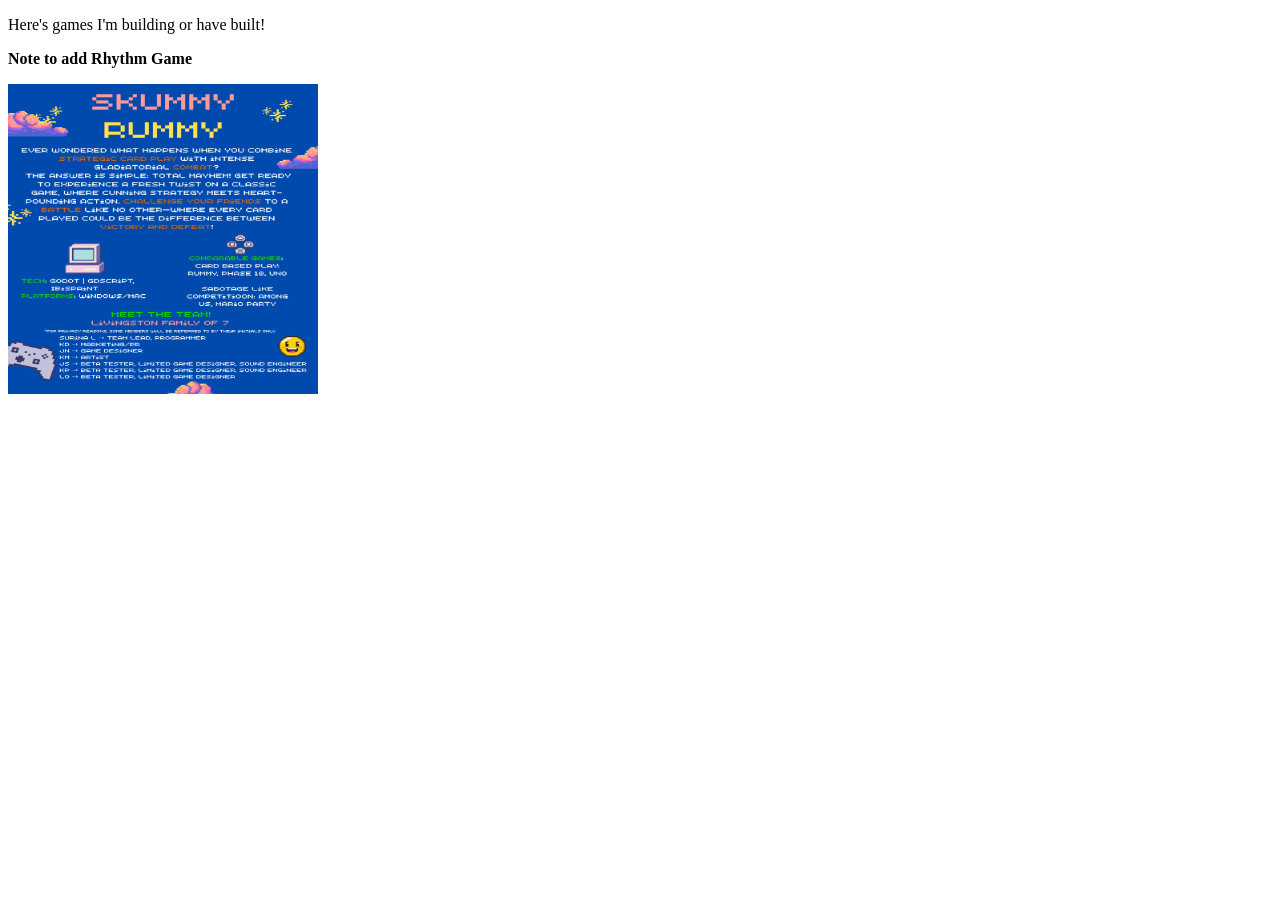
==== pages/game_design.html @ 5380faf5 "Create Skeleton of website using html only" ====
<!DOCTYPE html>
<html lang="en">
<head>
    <meta charset="UTF-8">
    <meta name="viewport" content="width=device-width, initial-scale=1.0">
    <title>Game Designs</title>
</head>
<body>
    <p> Here's games I'm building or have built!</p>

    <p><strong>Note to add Rhythm Game</p>
        <img src="../images/Skummy_Rummy.png" alt="Poster for Skummy Rummy describing game." height="310" width="310">
</body>
</html>
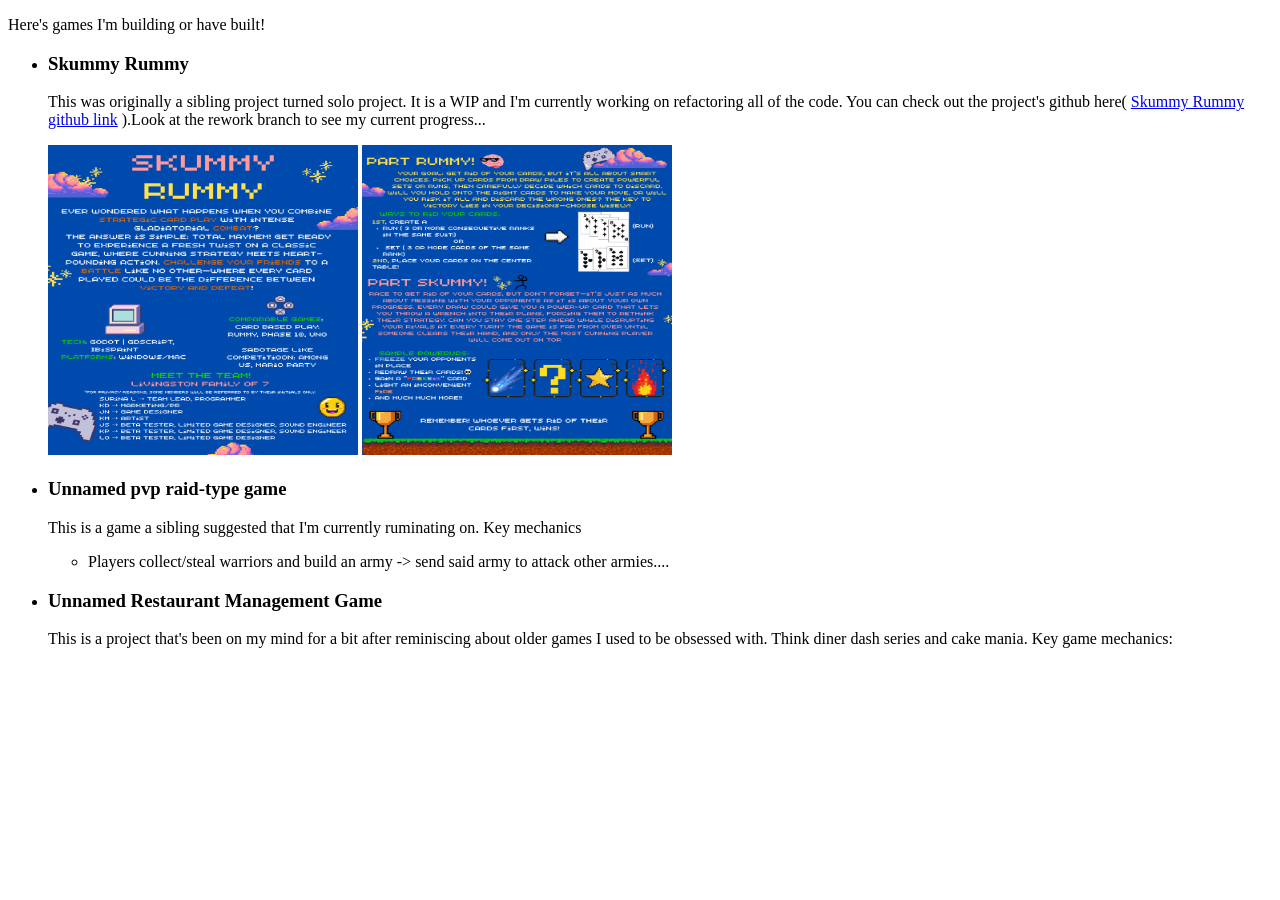
==== commit cbd22907: "added some more game info to game_design page" ====
--- a/pages/game_design.html
+++ b/pages/game_design.html
@@ -4,11 +4,40 @@
     <meta charset="UTF-8">
     <meta name="viewport" content="width=device-width, initial-scale=1.0">
     <title>Game Designs</title>
+    <link rel="stylesheet" href="styles.css">
 </head>
 <body>
     <p> Here's games I'm building or have built!</p>
+    <ul>
+        <li>
+            <h3>Skummy Rummy</h3> 
+            <p> This was originally a sibling project turned solo project. It 
+                is a WIP and I'm currently working on refactoring all of the code. You can check out the project's github here(
+                <a href="https://github.com/Surinalive/Skummy-Rummy" target="_blank" rel="noreferrer">Skummy Rummy github link</a>
+                ).Look at the rework branch to see my current progress...</p>
+            <img src="../images/Skummy_Rummy_1.png" alt="First page of poster for Skummy Rummy describing game." height="310" width="310">
+            <img src="../images/Skummy_Rummy_2.png" alt="Second page of poster for Skummy Rummy describing game." height="310" width="310">
 
-    <p><strong>Note to add Rhythm Game</p>
-        <img src="../images/Skummy_Rummy.png" alt="Poster for Skummy Rummy describing game." height="310" width="310">
+        </li>
+
+        <li>
+            <h3>Unnamed pvp raid-type game</h3>
+            <p> This is a game a sibling suggested that I'm currently ruminating on. Key mechanics</p>
+            <ul>
+                <li>
+                    Players collect/steal warriors and build an army -> send said army to attack other armies....
+                </li>
+            </ul>
+        </li>
+
+        <li>
+            <h3>Unnamed Restaurant Management Game</h3>
+            <p> This is a project that's been on my mind for a bit after reminiscing about older games I used to be obsessed with. 
+                Think diner dash series and cake mania. Key game mechanics:</p>
+        </li>
+
+    </ul>
+    
+        
 </body>
 </html>
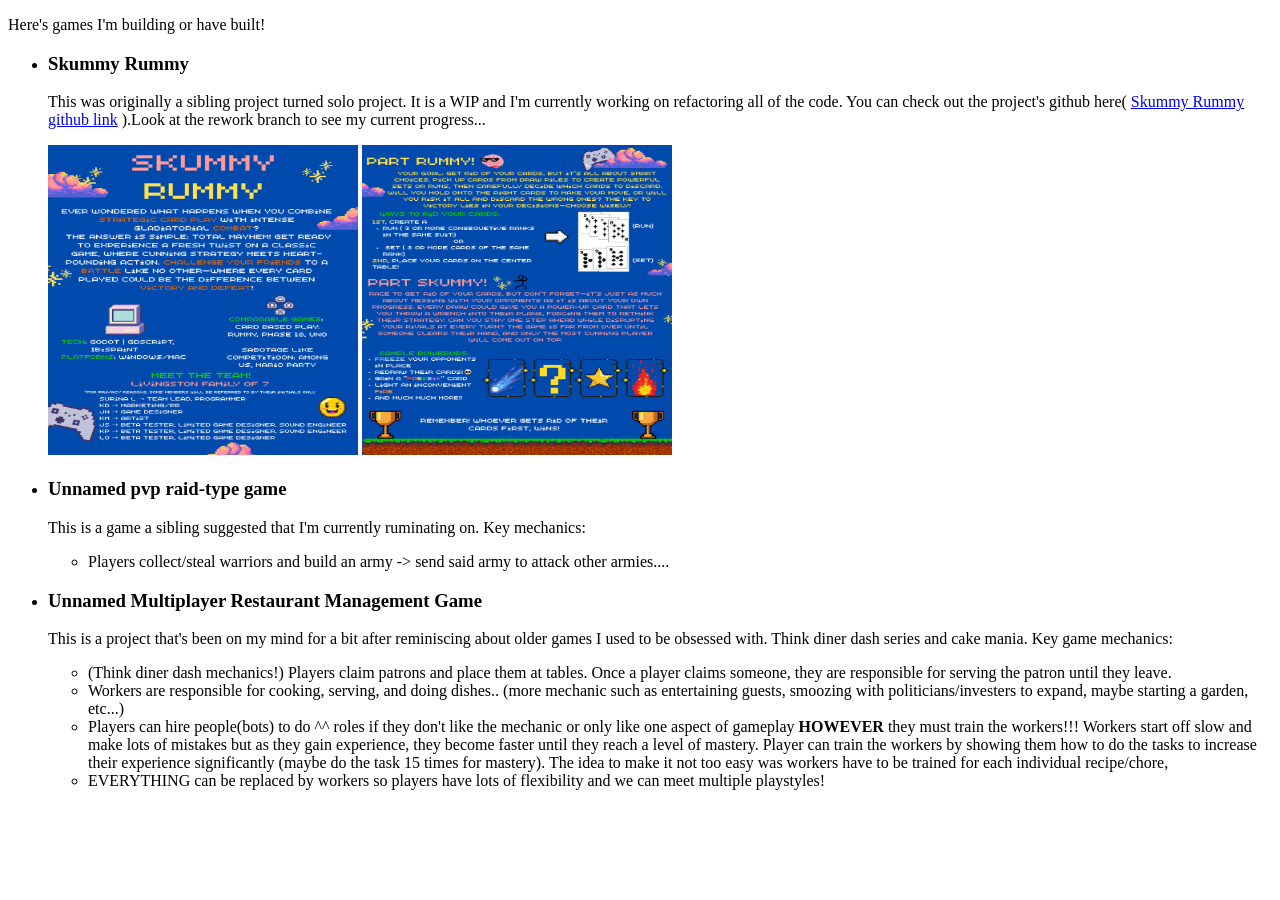
==== commit 5fbc8f7d: "Finish structure of game design page" ====
--- a/pages/game_design.html
+++ b/pages/game_design.html
@@ -22,7 +22,7 @@
 
         <li>
             <h3>Unnamed pvp raid-type game</h3>
-            <p> This is a game a sibling suggested that I'm currently ruminating on. Key mechanics</p>
+            <p> This is a game a sibling suggested that I'm currently ruminating on. Key mechanics: </p>
             <ul>
                 <li>
                     Players collect/steal warriors and build an army -> send said army to attack other armies....
@@ -31,9 +31,29 @@
         </li>
 
         <li>
-            <h3>Unnamed Restaurant Management Game</h3>
+            <h3>Unnamed Multiplayer Restaurant Management Game</h3>
             <p> This is a project that's been on my mind for a bit after reminiscing about older games I used to be obsessed with. 
-                Think diner dash series and cake mania. Key game mechanics:</p>
+                Think diner dash series and cake mania. Key game mechanics: </p>
+                <ul>
+                    <li>
+                        (Think diner dash mechanics!) Players claim patrons and place them at tables. Once a player claims 
+                        someone, they are responsible for serving the patron until they leave.
+                    </li>
+                    <li>
+                        Workers are responsible for cooking, serving, and doing dishes.. (more mechanic such as entertaining guests, 
+                        smoozing with politicians/investers to expand, maybe starting a garden, etc...)
+                    </li>
+                    <li>
+                        Players can hire people(bots) to do ^^ roles if they don't like the mechanic or only like one aspect of gameplay 
+                        <strong>HOWEVER</strong> they must train the workers!!! Workers start off slow and make lots of mistakes but as 
+                        they gain experience, they become faster until they reach a level of mastery. Player can train the workers by
+                        showing them how to do the tasks to increase their experience significantly (maybe do the task 15 times for mastery).
+                        The idea to make it not too easy was workers have to be trained for each individual recipe/chore,
+                    </li>
+                    <li>
+                       EVERYTHING can be replaced by workers so players have lots of flexibility and we can meet multiple playstyles!
+                    </li>
+                </ul>
         </li>
 
     </ul>
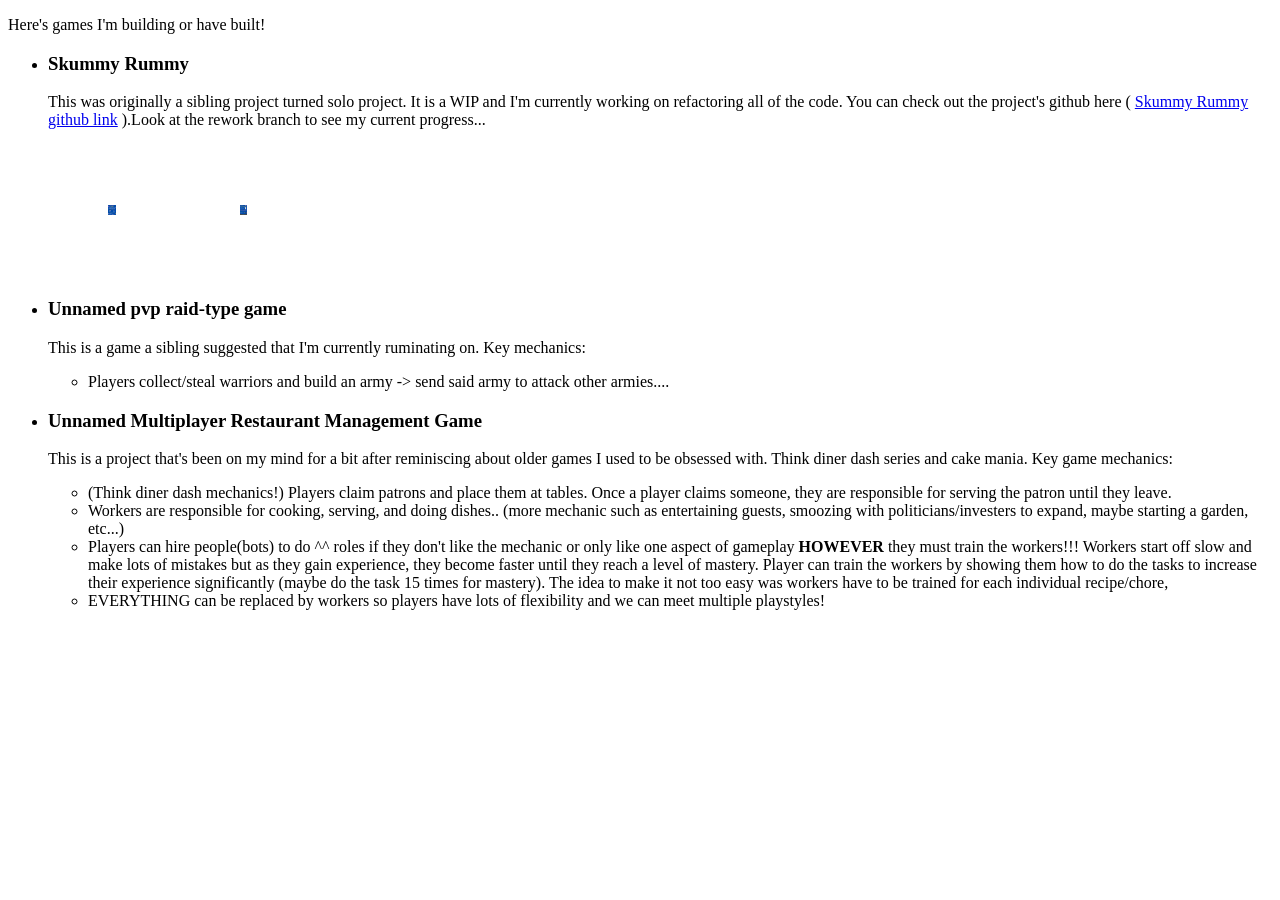
==== commit 799fa937: "Add details and attempt to style youtube channel page" ====
--- a/pages/game_design.html
+++ b/pages/game_design.html
@@ -4,7 +4,7 @@
     <meta charset="UTF-8">
     <meta name="viewport" content="width=device-width, initial-scale=1.0">
     <title>Game Designs</title>
-    <link rel="stylesheet" href="styles.css">
+    <link rel="stylesheet" href="../styles.css">
 </head>
 <body>
     <p> Here's games I'm building or have built!</p>
@@ -12,7 +12,7 @@
         <li>
             <h3>Skummy Rummy</h3> 
             <p> This was originally a sibling project turned solo project. It 
-                is a WIP and I'm currently working on refactoring all of the code. You can check out the project's github here(
+                is a WIP and I'm currently working on refactoring all of the code. You can check out the project's github here (
                 <a href="https://github.com/Surinalive/Skummy-Rummy" target="_blank" rel="noreferrer">Skummy Rummy github link</a>
                 ).Look at the rework branch to see my current progress...</p>
             <img src="../images/Skummy_Rummy_1.png" alt="First page of poster for Skummy Rummy describing game." height="310" width="310">
--- a/styles.css
+++ b/styles.css
@@ -0,0 +1,17 @@
+* {
+    box-sizing: border-box;
+}
+
+img {
+    width: auto;
+    height: 10px;
+    margin: 60px;
+}
+
+.swear {
+    color: red;
+}
+
+.channelDes {
+    color: green
+}
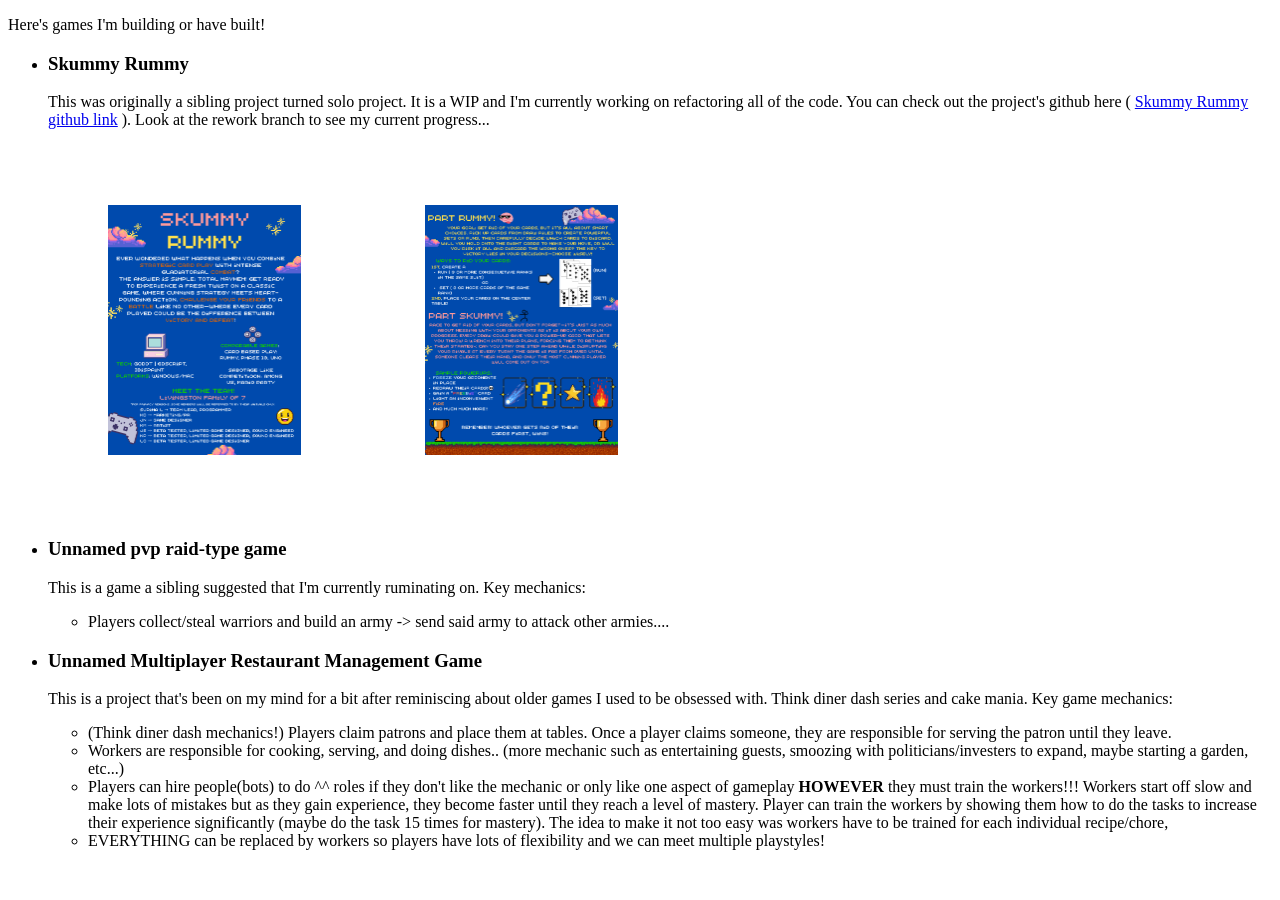
==== commit 03ebcd1c: "Fix typos in game design page" ====
--- a/pages/game_design.html
+++ b/pages/game_design.html
@@ -14,7 +14,7 @@
             <p> This was originally a sibling project turned solo project. It 
                 is a WIP and I'm currently working on refactoring all of the code. You can check out the project's github here (
                 <a href="https://github.com/Surinalive/Skummy-Rummy" target="_blank" rel="noreferrer">Skummy Rummy github link</a>
-                ).Look at the rework branch to see my current progress...</p>
+                ). Look at the rework branch to see my current progress...</p>
             <img src="../images/Skummy_Rummy_1.png" alt="First page of poster for Skummy Rummy describing game." height="310" width="310">
             <img src="../images/Skummy_Rummy_2.png" alt="Second page of poster for Skummy Rummy describing game." height="310" width="310">
 
--- a/styles.css
+++ b/styles.css
@@ -4,7 +4,7 @@
 
 img {
     width: auto;
-    height: 10px;
+    height: 250px;
     margin: 60px;
 }
 
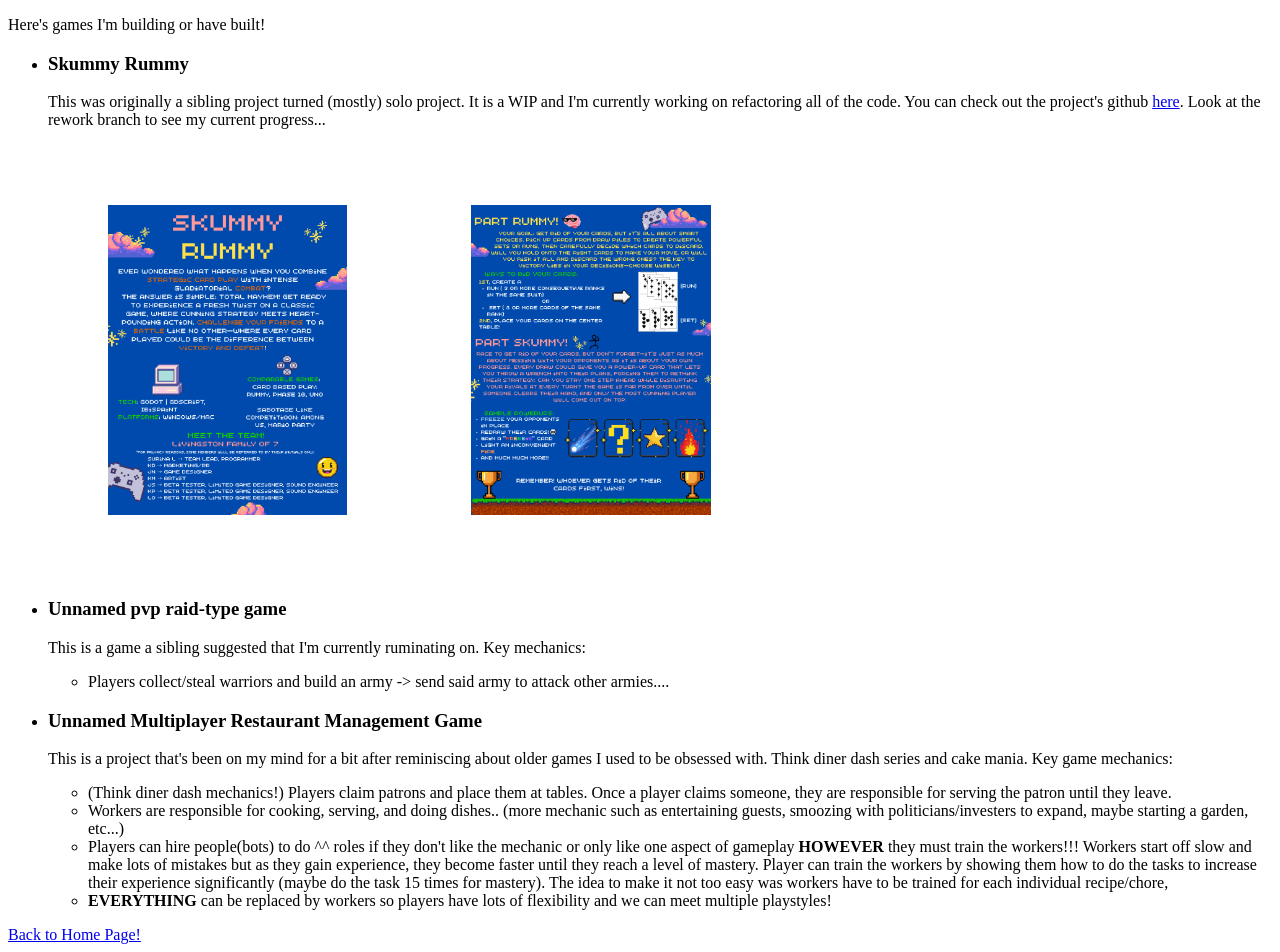
==== commit b793f0c2: "fix image size" ====
--- a/pages/game_design.html
+++ b/pages/game_design.html
@@ -5,18 +5,21 @@
     <meta name="viewport" content="width=device-width, initial-scale=1.0">
     <title>Game Designs</title>
     <link rel="stylesheet" href="../styles.css">
+    <style>
+        
+    </style>
 </head>
 <body>
     <p> Here's games I'm building or have built!</p>
     <ul>
         <li>
-            <h3>Skummy Rummy</h3> 
-            <p> This was originally a sibling project turned solo project. It 
-                is a WIP and I'm currently working on refactoring all of the code. You can check out the project's github here (
-                <a href="https://github.com/Surinalive/Skummy-Rummy" target="_blank" rel="noreferrer">Skummy Rummy github link</a>
-                ). Look at the rework branch to see my current progress...</p>
-            <img src="../images/Skummy_Rummy_1.png" alt="First page of poster for Skummy Rummy describing game." height="310" width="310">
-            <img src="../images/Skummy_Rummy_2.png" alt="Second page of poster for Skummy Rummy describing game." height="310" width="310">
+            <h3 /*style="background-color: rgb(116, 163, 205); color: rgb(228, 228, 107);"*/>Skummy Rummy</h3> 
+            <p> This was originally a sibling project turned (mostly) solo project. It 
+                is a WIP and I'm currently working on refactoring all of the code. You can check out the project's github
+                <a href="https://github.com/Surinalive/Skummy-Rummy" target="_blank" rel="noreferrer">here</a>. Look 
+                at the rework branch to see my current progress...</p>
+            <img src="../images/Skummy_Rummy_1.png" alt="First page of poster for Skummy Rummy describing game.">
+            <img src="../images/Skummy_Rummy_2.png" alt="Second page of poster for Skummy Rummy describing game.">
 
         </li>
 
@@ -51,13 +54,14 @@
                         The idea to make it not too easy was workers have to be trained for each individual recipe/chore,
                     </li>
                     <li>
-                       EVERYTHING can be replaced by workers so players have lots of flexibility and we can meet multiple playstyles!
+                       <strong>EVERYTHING</strong> can be replaced by workers so players have lots of flexibility and we can meet multiple playstyles!
                     </li>
                 </ul>
         </li>
 
     </ul>
     
+    <a href="../index.html">Back to Home Page!</a>
         
 </body>
 </html>
--- a/styles.css
+++ b/styles.css
@@ -4,9 +4,9 @@
 
 img {
     width: auto;
-    height: 250px;
+    height: 310px;
     margin: 60px;
-}
+} /* change this to flex -> want it to shrink to fit box..*/
 
 .swear {
     color: red;
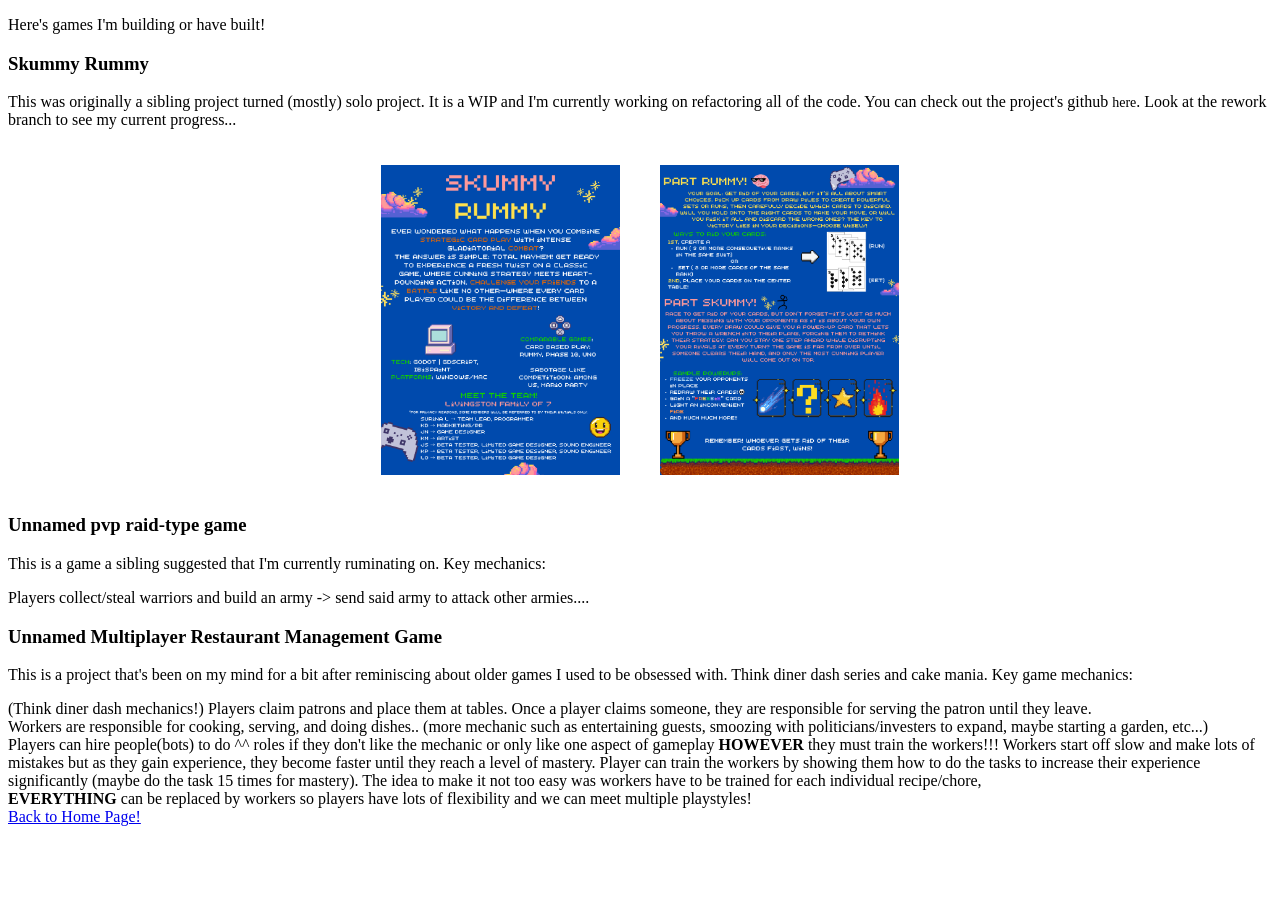
==== commit bb2c2f90: "Update home page using new flex skills. Add blank resume page" ====
--- a/pages/game_design.html
+++ b/pages/game_design.html
@@ -18,9 +18,10 @@
                 is a WIP and I'm currently working on refactoring all of the code. You can check out the project's github
                 <a href="https://github.com/Surinalive/Skummy-Rummy" target="_blank" rel="noreferrer">here</a>. Look 
                 at the rework branch to see my current progress...</p>
-            <img src="../images/Skummy_Rummy_1.png" alt="First page of poster for Skummy Rummy describing game.">
-            <img src="../images/Skummy_Rummy_2.png" alt="Second page of poster for Skummy Rummy describing game.">
-
+            <div class="image_block">
+                <img src="../images/Skummy_Rummy_1.png" alt="First page of poster for Skummy Rummy describing game." height="310" width="auto">
+                <img src="../images/Skummy_Rummy_2.png" alt="Second page of poster for Skummy Rummy describing game." height="310" width="auto">
+            </div>
         </li>
 
         <li>
--- a/styles.css
+++ b/styles.css
@@ -2,12 +2,19 @@
     box-sizing: border-box;
 }
 
-img {
-    width: auto;
+.image_block {
+    /*width: auto;
     height: 310px;
-    margin: 60px;
+    margin: 60px;*/
+    display:flex;
+    flex: 1 1 0%;
+    justify-content: center;
+    align-items: center;
 } /* change this to flex -> want it to shrink to fit box..*/
 
+img {
+    margin: 20px;
+}
 .swear {
     color: red;
 }
@@ -15,3 +22,20 @@
 .channelDes {
     color: green
 }
+
+nav {
+  padding: 12px;
+  border-bottom: 1px dotted
+    hsl(0deg 0% 0% / 0.2);
+}
+ul {
+  list-style-type: none;
+  align-items: baseline;
+  padding: 0px;
+  margin: 0;
+}
+ul a {
+  color: inherit;
+  text-decoration: none;
+  font-size: 0.875rem;
+}
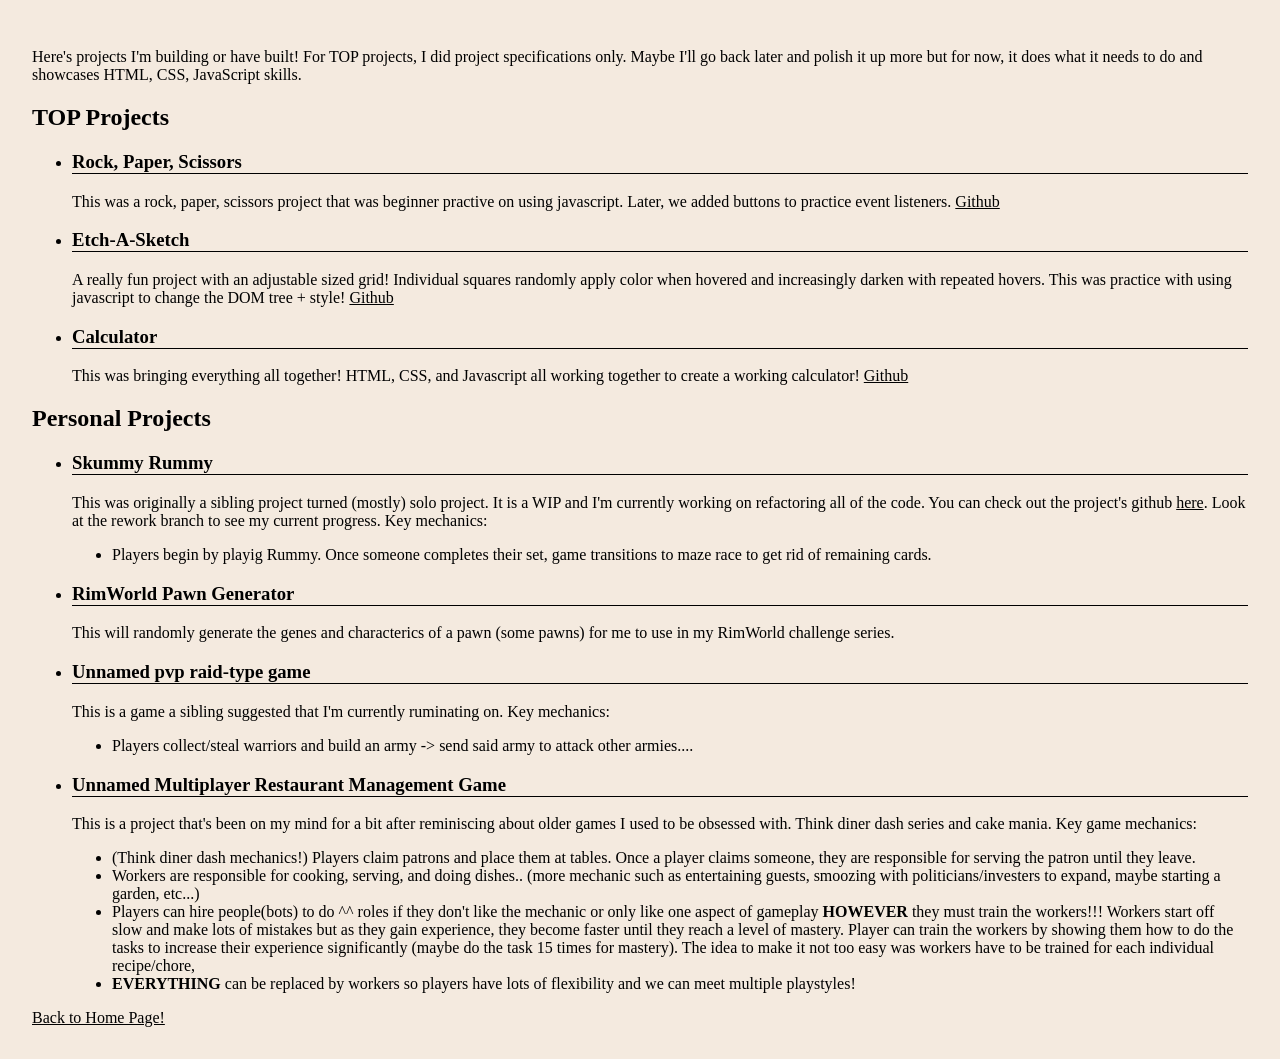
==== commit 4e1abdd5: "Improve styling of projects page. Add TOP projects. Fix wording of resume page. Adjust styling of re" ====
--- a/pages/game_design.html
+++ b/pages/game_design.html
@@ -1,68 +1,149 @@
-<!DOCTYPE html>
+<!doctype html>
 <html lang="en">
-<head>
-    <meta charset="UTF-8">
-    <meta name="viewport" content="width=device-width, initial-scale=1.0">
+  <head>
+    <meta charset="UTF-8" />
+    <meta name="viewport" content="width=device-width, initial-scale=1.0" />
     <title>Game Designs</title>
-    <link rel="stylesheet" href="../styles.css">
-    <style>
-        
-    </style>
-</head>
-<body>
-    <p> Here's games I'm building or have built!</p>
-    <ul>
+    <link rel="stylesheet" href="styles.css" />
+    <style></style>
+  </head>
+  <body>
+    <p>
+      Here's projects I'm building or have built! For TOP projects, I did
+      project specifications only. Maybe I'll go back later and polish it up
+      more but for now, it does what it needs to do and showcases HTML, CSS,
+      JavaScript skills.
+    </p>
+    <div class="unpolishedProjects">
+      <h2>TOP Projects</h2>
+      <ul>
         <li>
-            <h3 /*style="background-color: rgb(116, 163, 205); color: rgb(228, 228, 107);"*/>Skummy Rummy</h3> 
-            <p> This was originally a sibling project turned (mostly) solo project. It 
-                is a WIP and I'm currently working on refactoring all of the code. You can check out the project's github
-                <a href="https://github.com/Surinalive/Skummy-Rummy" target="_blank" rel="noreferrer">here</a>. Look 
-                at the rework branch to see my current progress...</p>
-            <div class="image_block">
-                <img src="../images/Skummy_Rummy_1.png" alt="First page of poster for Skummy Rummy describing game." height="310" width="auto">
-                <img src="../images/Skummy_Rummy_2.png" alt="Second page of poster for Skummy Rummy describing game." height="310" width="auto">
-            </div>
+          <h3>Rock, Paper, Scissors</h3>
+          <p>
+            This was a rock, paper, scissors project that was beginner practive
+            on using javascript. Later, we added buttons to practice event
+            listeners.
+            <a
+              href="https://surinalive.github.io/RockPaperScissors/"
+              target="_blank"
+              rel="noreferrer"
+              >Github</a
+            >
+          </p>
         </li>
+        <li>
+          <h3>Etch-A-Sketch</h3>
+          <p>
+            A really fun project with an adjustable sized grid! Individual
+            squares randomly apply color when hovered and increasingly darken
+            with repeated hovers. This was practice with using javascript to
+            change the DOM tree + style!
+            <a
+              href="https://surinalive.github.io/Etch-a-Sketch/"
+              target="_blank"
+              rel="noreferrer"
+              >Github</a
+            >
+          </p>
+        </li>
+        <li>
+          <h3>Calculator</h3>
+          <p>
+            This was bringing everything all together! HTML, CSS, and Javascript
+            all working together to create a working calculator!
+            <a
+              href="https://surinalive.github.io/Calculator/"
+              target="_blank"
+              rel="noreferrer"
+              >Github</a
+            >
+          </p>
+        </li>
+      </ul>
+    </div>
 
+    <div class="games">
+      <h2>Personal Projects</h2>
+      <ul>
         <li>
-            <h3>Unnamed pvp raid-type game</h3>
-            <p> This is a game a sibling suggested that I'm currently ruminating on. Key mechanics: </p>
-            <ul>
-                <li>
-                    Players collect/steal warriors and build an army -> send said army to attack other armies....
-                </li>
-            </ul>
+          <h3>Skummy Rummy</h3>
+          <p>
+            This was originally a sibling project turned (mostly) solo project.
+            It is a WIP and I'm currently working on refactoring all of the
+            code. You can check out the project's github
+            <a
+              href="https://github.com/Surinalive/Skummy-Rummy"
+              target="_blank"
+              rel="noreferrer"
+              >here</a
+            >. Look at the rework branch to see my current progress. Key
+            mechanics:
+          </p>
+          <ul class="mechanics">
+            <li>
+              Players begin by playig Rummy. Once someone completes their set,
+              game transitions to maze race to get rid of remaining cards.
+            </li>
+          </ul>
         </li>
+        <li>
+          <h3>RimWorld Pawn Generator</h3>
+          <p>
+            This will randomly generate the genes and characterics of a pawn
+            (some pawns) for me to use in my RimWorld challenge series.
+          </p>
+        </li>
+        <li>
+          <h3>Unnamed pvp raid-type game</h3>
+          <p>
+            This is a game a sibling suggested that I'm currently ruminating on.
+            Key mechanics:
+          </p>
+          <ul class="mechanics">
+            <li>
+              Players collect/steal warriors and build an army -> send said army
+              to attack other armies....
+            </li>
+          </ul>
+        </li>
+        <li>
+          <h3>Unnamed Multiplayer Restaurant Management Game</h3>
+          <p>
+            This is a project that's been on my mind for a bit after reminiscing
+            about older games I used to be obsessed with. Think diner dash
+            series and cake mania. Key game mechanics:
+          </p>
+          <ul class="mechanics">
+            <li>
+              (Think diner dash mechanics!) Players claim patrons and place them
+              at tables. Once a player claims someone, they are responsible for
+              serving the patron until they leave.
+            </li>
+            <li>
+              Workers are responsible for cooking, serving, and doing dishes..
+              (more mechanic such as entertaining guests, smoozing with
+              politicians/investers to expand, maybe starting a garden, etc...)
+            </li>
+            <li>
+              Players can hire people(bots) to do ^^ roles if they don't like
+              the mechanic or only like one aspect of gameplay
+              <strong>HOWEVER</strong> they must train the workers!!! Workers
+              start off slow and make lots of mistakes but as they gain
+              experience, they become faster until they reach a level of
+              mastery. Player can train the workers by showing them how to do
+              the tasks to increase their experience significantly (maybe do the
+              task 15 times for mastery). The idea to make it not too easy was
+              workers have to be trained for each individual recipe/chore,
+            </li>
+            <li>
+              <strong>EVERYTHING</strong> can be replaced by workers so players
+              have lots of flexibility and we can meet multiple playstyles!
+            </li>
+          </ul>
+        </li>
+      </ul>
+    </div>
 
-        <li>
-            <h3>Unnamed Multiplayer Restaurant Management Game</h3>
-            <p> This is a project that's been on my mind for a bit after reminiscing about older games I used to be obsessed with. 
-                Think diner dash series and cake mania. Key game mechanics: </p>
-                <ul>
-                    <li>
-                        (Think diner dash mechanics!) Players claim patrons and place them at tables. Once a player claims 
-                        someone, they are responsible for serving the patron until they leave.
-                    </li>
-                    <li>
-                        Workers are responsible for cooking, serving, and doing dishes.. (more mechanic such as entertaining guests, 
-                        smoozing with politicians/investers to expand, maybe starting a garden, etc...)
-                    </li>
-                    <li>
-                        Players can hire people(bots) to do ^^ roles if they don't like the mechanic or only like one aspect of gameplay 
-                        <strong>HOWEVER</strong> they must train the workers!!! Workers start off slow and make lots of mistakes but as 
-                        they gain experience, they become faster until they reach a level of mastery. Player can train the workers by
-                        showing them how to do the tasks to increase their experience significantly (maybe do the task 15 times for mastery).
-                        The idea to make it not too easy was workers have to be trained for each individual recipe/chore,
-                    </li>
-                    <li>
-                       <strong>EVERYTHING</strong> can be replaced by workers so players have lots of flexibility and we can meet multiple playstyles!
-                    </li>
-                </ul>
-        </li>
-
-    </ul>
-    
     <a href="../index.html">Back to Home Page!</a>
-        
-</body>
-</html>+  </body>
+</html>
--- a/pages/styles.css
+++ b/pages/styles.css
@@ -0,0 +1,61 @@
+* {
+  box-sizing: border-box;
+}
+
+body {
+  background-color: rgb(244, 234, 223);
+  padding: 24px;
+}
+
+.top-info ul {
+  list-style-type: none;
+  display: flex;
+  justify-content: space-around;
+  gap: 12px;
+  flex-wrap: wrap;
+  padding-inline: 0px;
+}
+
+a {
+  color: black;
+}
+
+h3 {
+  border-bottom: 2px solid black;
+}
+
+h4 {
+  border-bottom: 1px dashed black;
+}
+
+.info {
+  border-bottom: 1px dashed black;
+  display: flex;
+  justify-content: space-between;
+  gap: 50px;
+}
+
+.title {
+  font-weight: 700;
+  text-align: left;
+}
+
+.date {
+  text-align: right;
+}
+
+/* These relate only to project page */
+
+.unpolishedProjects h3,
+.games h3 {
+  border-bottom: 1px solid black;
+}
+
+.unpolishedProjects ul,
+.games ul {
+  list-style-type: disc;
+}
+
+.mechanics {
+  list-style-type: circle;
+}
